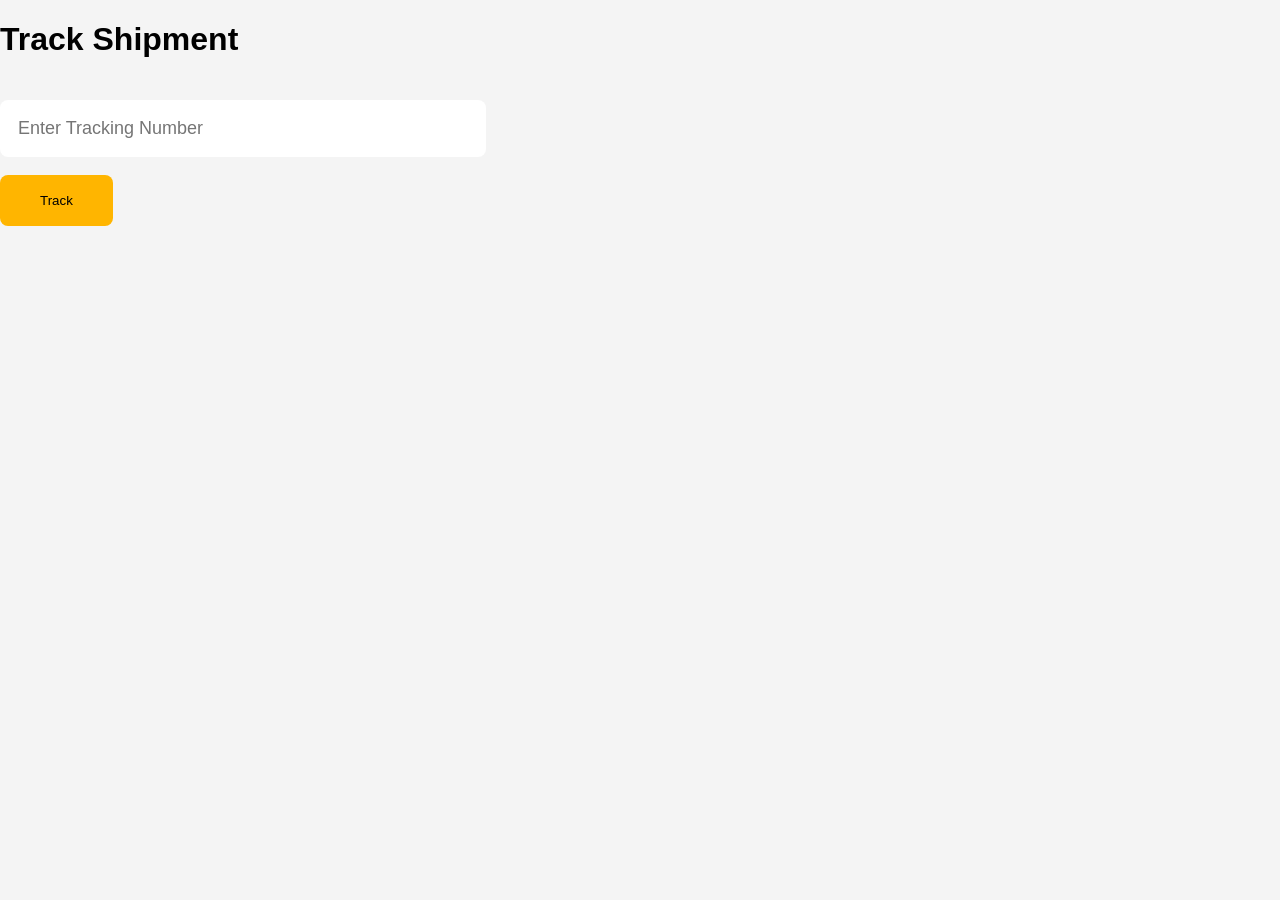
==== track.html @ 81b05ffc "UPS Shipping Website" ====
<!DOCTYPE html>

<html>

<head>

<title>
Track Shipment
</title>

<link
rel="stylesheet"
href="style.css">

</head>

<body>

<h1>

Track Shipment

</h1>


<input

id="search"

placeholder="Enter Tracking Number">

<br><br>


<button

onclick="trackParcel()">

Track

</button>


<div

id="result">

</div>


<script

src="app.js">

</script>

</body>

</html>
---- style.css ----
body{

margin:0;

font-family:Arial;

background:#f4f4f4;

}


/* HEADER */

nav{

height:90px;

background:#2b1600;

display:flex;

justify-content:space-between;

align-items:center;

padding:0 60px;

}


.logo img{

height:65px;

}


ul{

display:flex;

gap:40px;

list-style:none;

}


ul li{

color:white;

font-size:18px;

}


a{

text-decoration:none;

color:white;

}


/* HOME PAGE */

.hero{

height:700px;

background:

linear-gradient(

rgba(0,0,0,.35),

rgba(0,0,0,.35)

),

url("ups-van.jpg");


background-size:cover;

background-position:center;


display:flex;

flex-direction:column;

justify-content:center;

padding-left:120px;

color:white;

}


.hero h1{

font-size:72px;

margin:0;

}


.hero p{

font-size:28px;

width:650px;

}


.hero button{

background:#ffb500;

color:black;

padding:20px 50px;

border:none;

border-radius:12px;

font-size:22px;

cursor:pointer;

}


/* TRACK PAGE */

input{

width:450px;

padding:18px;

font-size:18px;

margin-top:20px;

border-radius:8px;

border:none;

}


button{

background:#ffb500;

padding:18px 40px;

border:none;

border-radius:8px;

cursor:pointer;

}


#result{

margin-top:40px;

font-size:26px;

color:black;
@media(max-width:768px){

.hero{

padding-left:40px;

height:600px;

}

.hero h1{

font-size:42px;

}

.hero p{

font-size:20px;

width:90%;

}

input{

width:90%;

}

button{

width:90%;

}

nav{

padding:20px;

flex-direction:column;

height:auto;

}

ul{

flex-direction:column;

gap:20px;

}

}
}
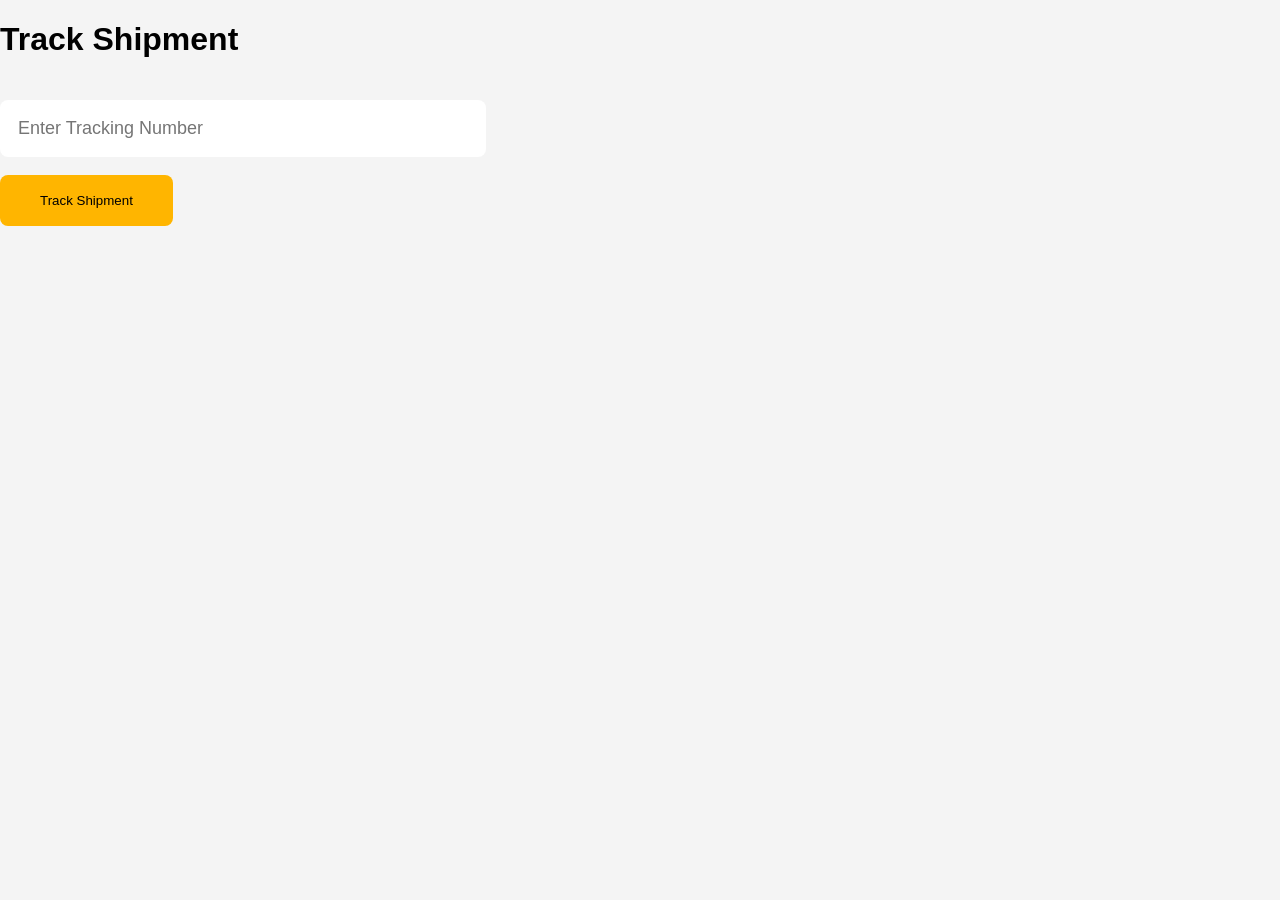
==== commit f722a6f4: "website update" ====
--- a/track.html
+++ b/track.html
@@ -36,7 +36,7 @@
 
 onclick="trackParcel()">
 
-Track
+Track Shipment
 
 </button>
 
@@ -51,7 +51,8 @@
 <script
 
 src="app.js">
-
+alert("Shipment Created");
+console.log(shipments);
 </script>
 
 </body>
--- a/style.css
+++ b/style.css
@@ -234,4 +234,33 @@
 }
 
 }
+}
+@media (max-width: 768px) {
+
+h1{
+font-size: 42px;
+}
+
+button{
+width: 90%;
+max-width: 300px;
+font-size: 18px;
+padding: 15px;
+margin-bottom: 15px;
+}
+
+nav{
+flex-direction: column;
+}
+
+.hero{
+height: auto;
+padding: 40px 20px;
+}
+
+img{
+max-width:100%;
+height:auto;
+}
+
 }
